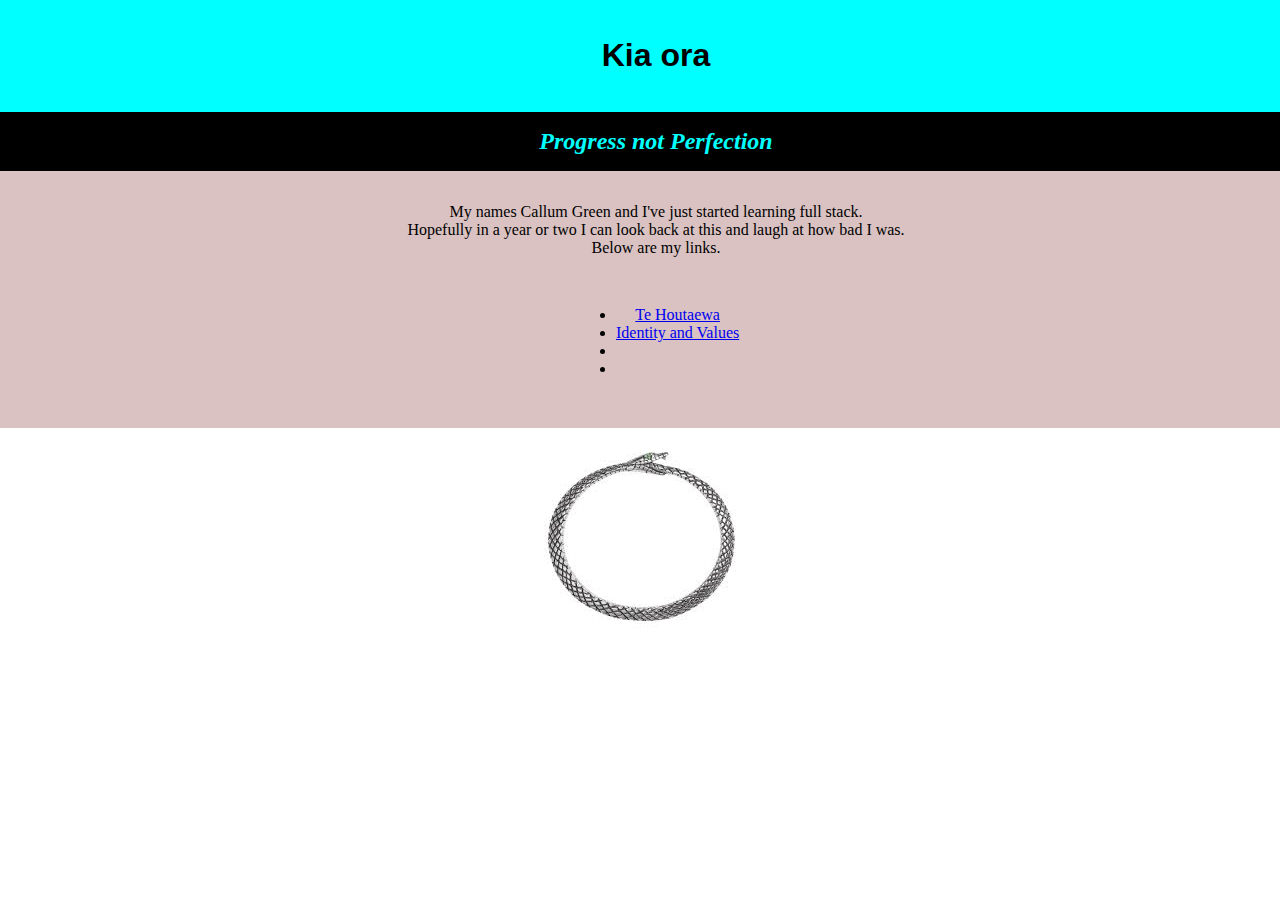
==== index.html @ 5feb27cf "gitignore vite" ====
<!DOCTYPE html>
<html>
  <head>
    <meta charset="UTF-8">
    <meta name="viewport" content="width=device-width, initial-scale=1.0">
    <link href="styles/main.css" rel="stylesheet" type="text/css">
    <title>Secret</title>
  <body">
    <div>
      <div class="h1">
    <h1>Kia ora</h1> 
    </div>
    <div class="h2">
      <h2 class="h2text">Progress not Perfection</h2>
    </div>
    <div class="lowerblock">
     <p> My names Callum Green and I've just started learning full stack.<br>
      Hopefully in a year or two I can look back at this and laugh at how bad I was.<br>
      Below are my links.
    </p>
    <div class="bloglist">
     <p> 
      <ul>
        <li><a href="blog/te-houtaewa-template.html">Te Houtaewa </a></li>
        <LI><a href="blog/identity.html">Identity and Values</a> </LI>
        <li></li>
        <li></li>
      </ul>
     </p>
     </div>
    </div>
    <div>
     <img class="snake" src="[data-uri]">
    </div>  
  </body>
</html>
---- styles/main.css ----
.h2 {
  color: aqua;
  font-style: italic;
  text-align: center;
  background-color: black;
  padding: 1em;
  width: 100%;
  position: sticky;
}
.h2text {
  width: 100%;
  margin-left: auto;
  margin-right: auto;
  text-align: center;
  padding: 0px;
  margin: 0px;
}
.h1 {
  text-align: center;
  overflow: hidden;
  font-family: arial;
  background-color: aqua;
  padding: 1em;
  margin: 0px;
  width: 100%;
}
body {
  margin: 0;
  padding: 0;
  text-align: center;
  width: 100%;
}
.bloglist {
  text-align: center;
  display: inline-block !important;
  padding: 0.1em;
  margin: auto;
  width: 100%;
}
.lowerblock {
  background-color: rgba(209, 179, 179, 0.797);
  margin: 0%;
  padding: 1em;
  width: 100%;
}
html {
  margin: 0;
}
ul {
  display: inline-block;
}
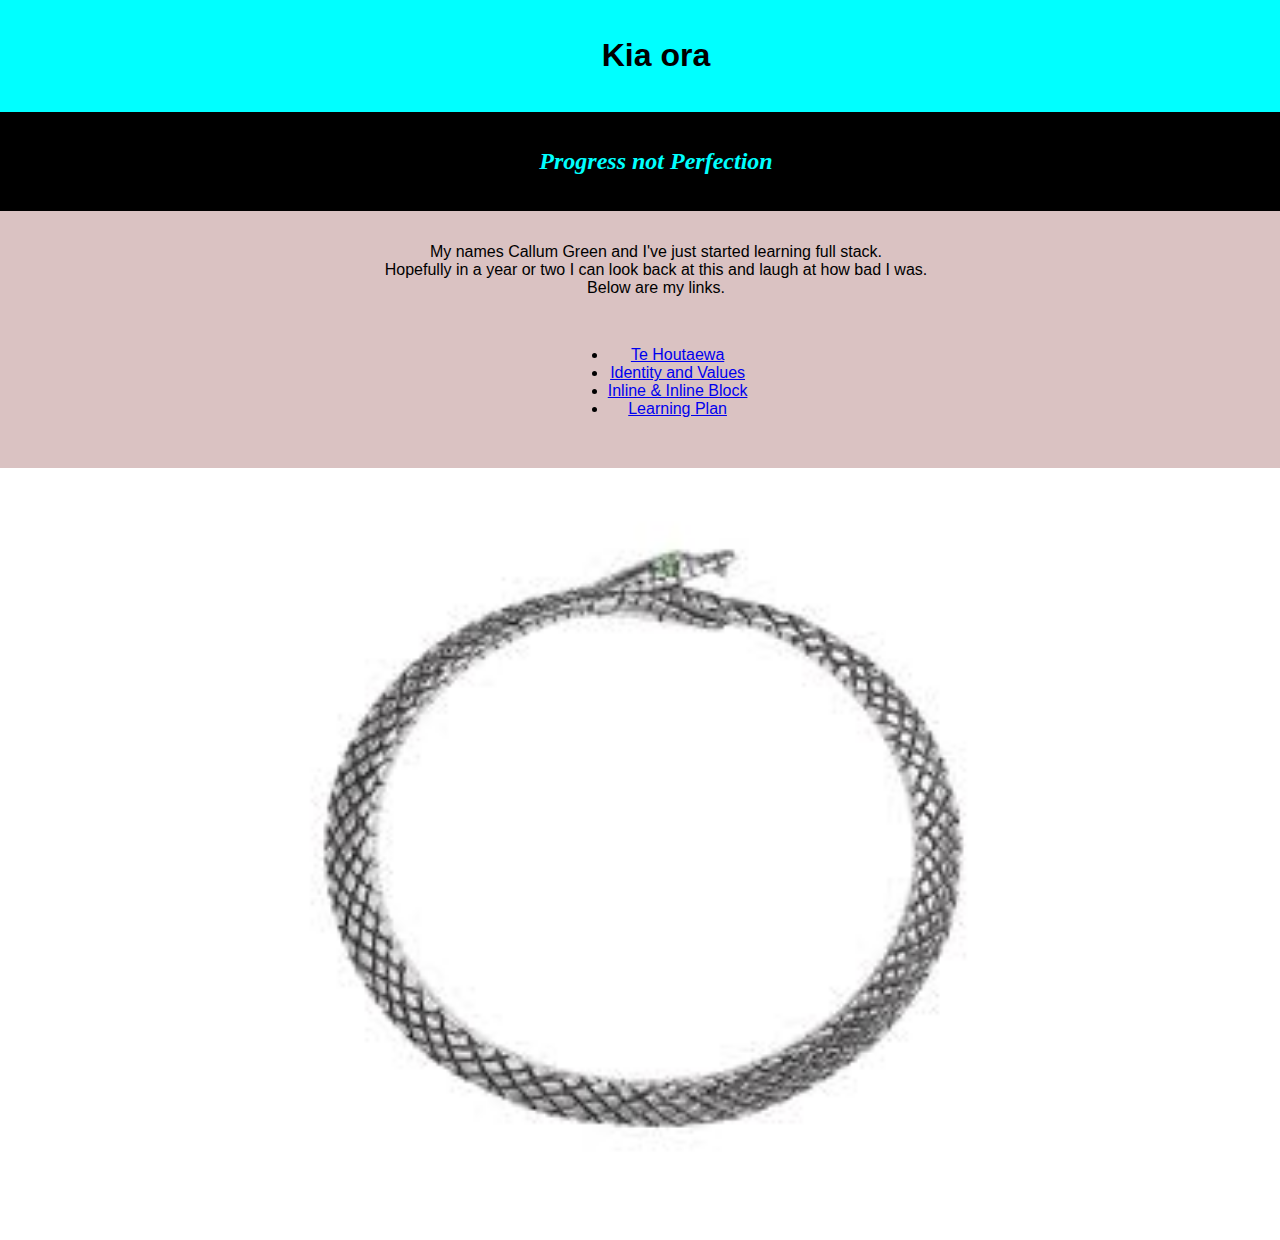
==== commit 56f7ee40: "modified:   .DS_Store" ====
--- a/index.html
+++ b/index.html
@@ -1,11 +1,12 @@
 <!DOCTYPE html>
-<html>
+<html lang="en">
   <head>
     <meta charset="UTF-8">
     <meta name="viewport" content="width=device-width, initial-scale=1.0">
     <link href="styles/main.css" rel="stylesheet" type="text/css">
     <title>Secret</title>
-  <body">
+  </head>
+  <body>
     <div>
       <div class="h1">
     <h1>Kia ora</h1> 
@@ -23,8 +24,8 @@
       <ul>
         <li><a href="blog/te-houtaewa-template.html">Te Houtaewa </a></li>
         <LI><a href="blog/identity.html">Identity and Values</a> </LI>
-        <li></li>
-        <li></li>
+        <li><a href="blog/html-css.html">Inline & Inline Block</a></li>
+        <li><a href="blog/learning-plan.html">Learning Plan</li>
       </ul>
      </p>
      </div>
--- a/styles/main.css
+++ b/styles/main.css
@@ -13,7 +13,6 @@
   margin-right: auto;
   text-align: center;
   padding: 0px;
-  margin: 0px;
 }
 .h1 {
   text-align: center;
@@ -21,7 +20,6 @@
   font-family: arial;
   background-color: aqua;
   padding: 1em;
-  margin: 0px;
   width: 100%;
 }
 body {
@@ -42,6 +40,7 @@
   margin: 0%;
   padding: 1em;
   width: 100%;
+  font-family: 'Segoe UI', Tahoma, Geneva, Verdana, sans-serif;
 }
 html {
   margin: 0;
@@ -49,3 +48,7 @@
 ul {
   display: inline-block;
 }
+.snake {
+  width: 60%;
+  height: auto;
+}
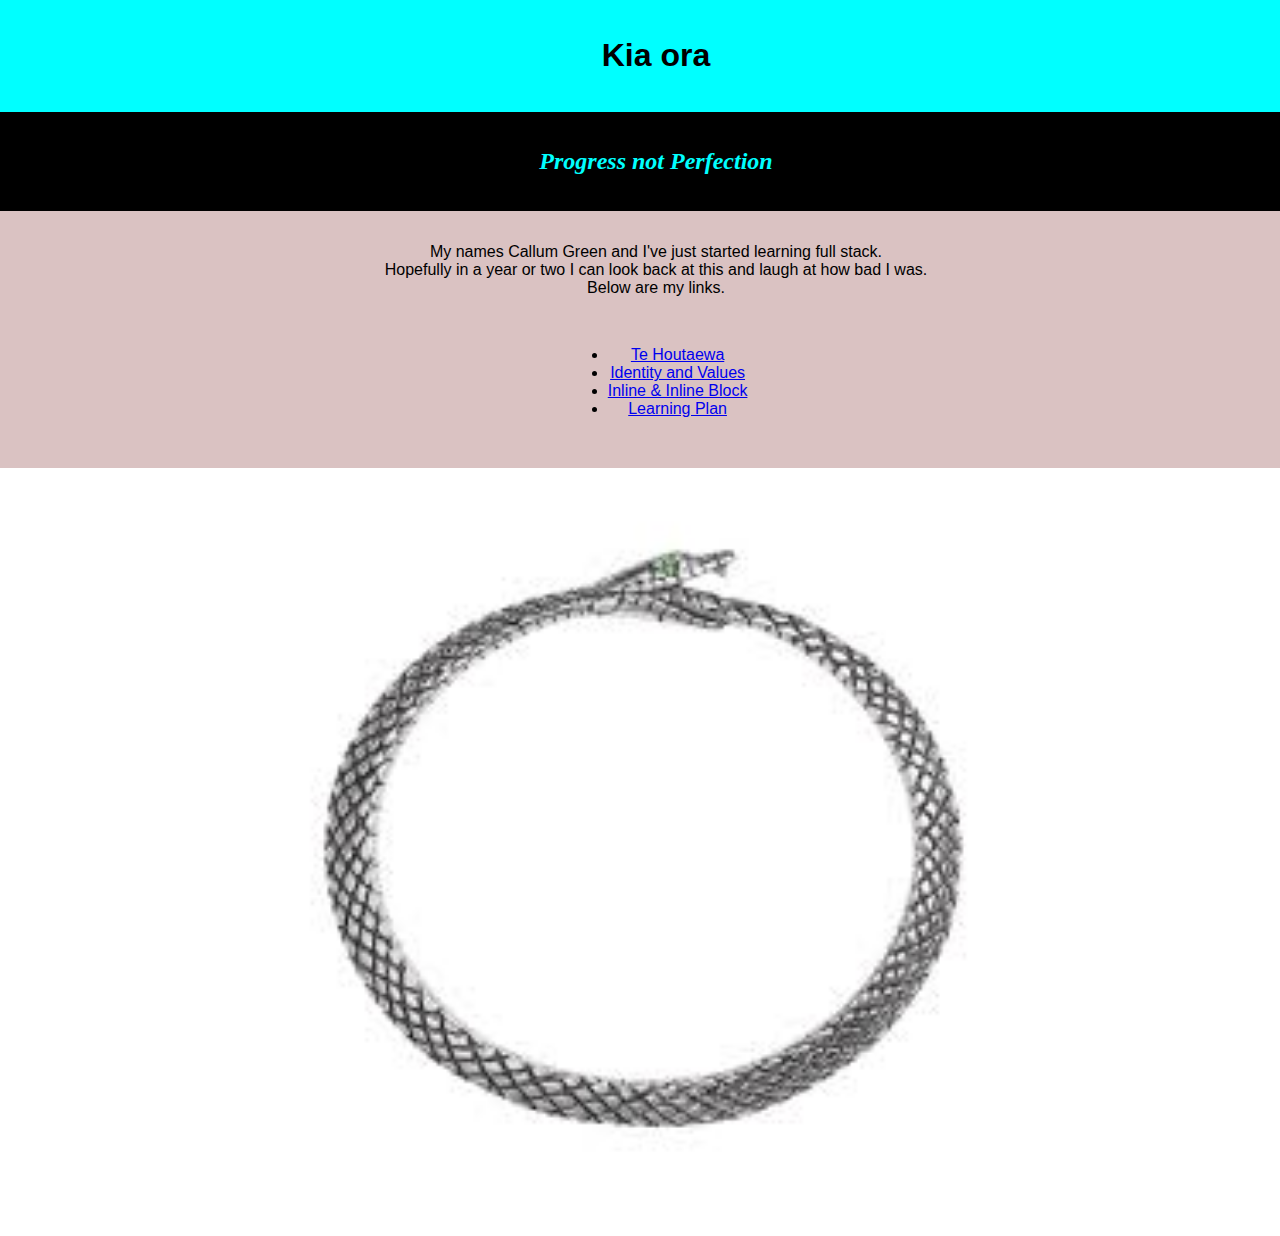
==== commit a9ce296a: "ignore ds_store" ====
--- a/index.html
+++ b/index.html
@@ -30,7 +30,7 @@
      </p>
      </div>
     </div>
-    <div>
+    <div class = snakecont>
      <img class="snake" src="[data-uri]">
     </div>  
   </body>
--- a/styles/main.css
+++ b/styles/main.css
@@ -52,3 +52,12 @@
   width: 60%;
   height: auto;
 }
+.snakecont {
+  display: flex;
+  justify-content: center;
+}
+@media (max-width: 320px) {
+  .snake {
+    width: 50%;
+  }
+}
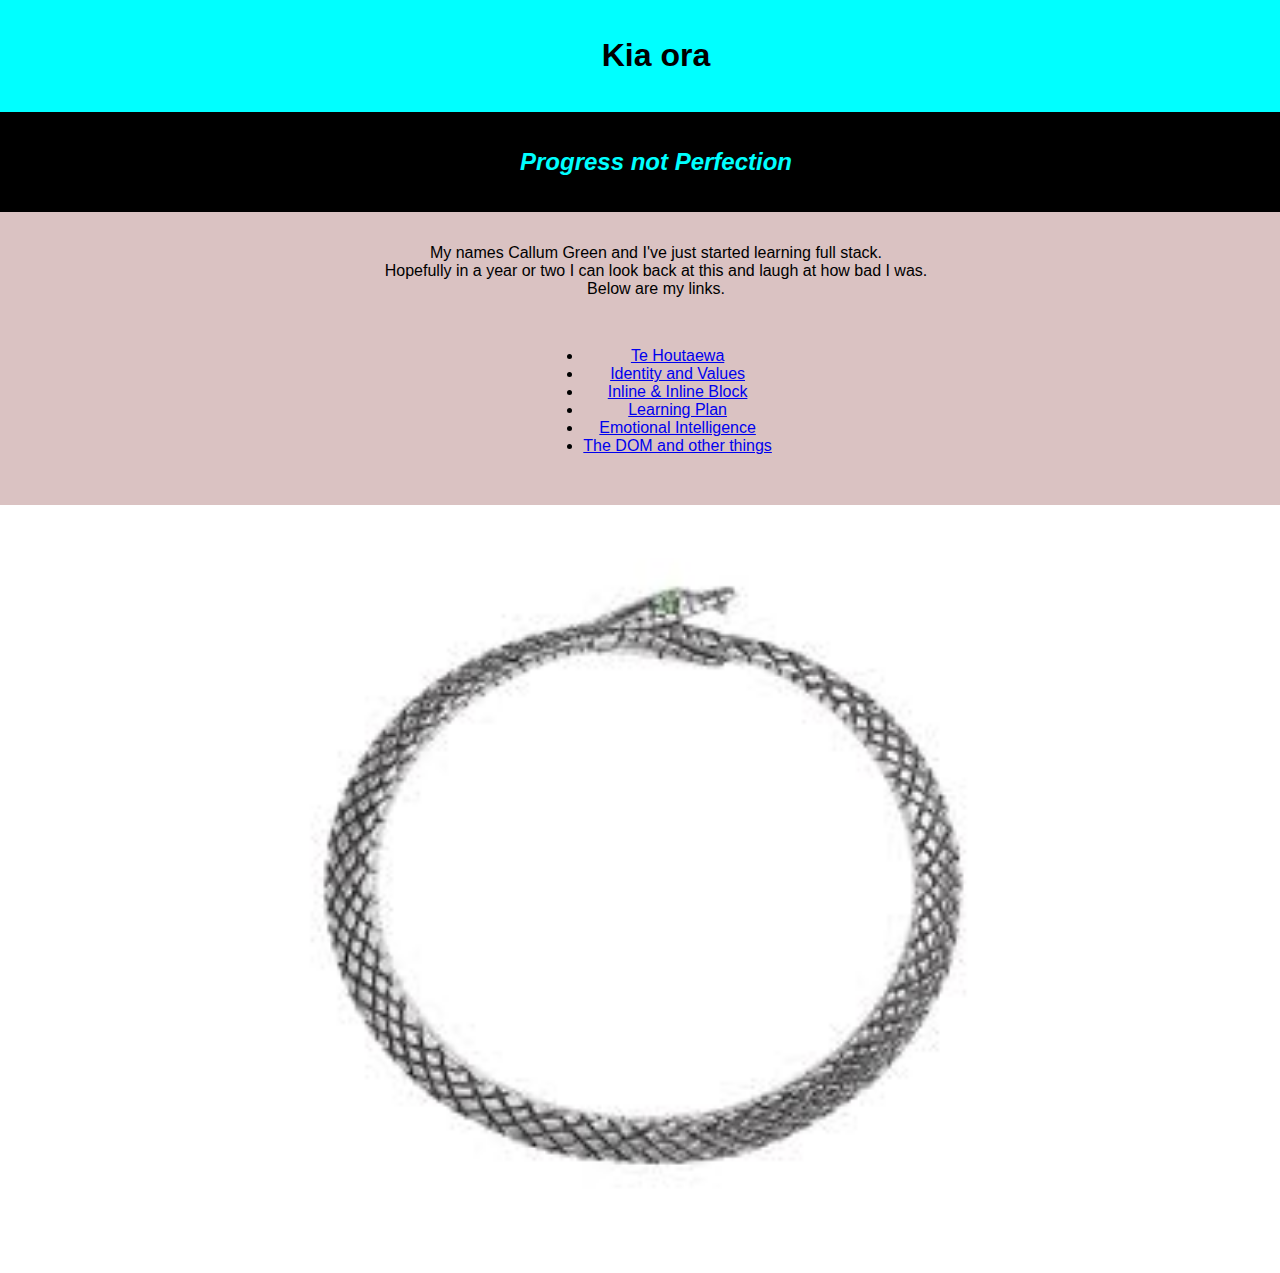
==== commit 0b7083b7: "add two links to index.html" ====
--- a/index.html
+++ b/index.html
@@ -23,9 +23,11 @@
      <p> 
       <ul>
         <li><a href="blog/te-houtaewa-template.html">Te Houtaewa </a></li>
-        <LI><a href="blog/identity.html">Identity and Values</a> </LI>
+        <LI><a href="blog/identity-values.html">Identity and Values</a> </LI>
         <li><a href="blog/html-css.html">Inline & Inline Block</a></li>
         <li><a href="blog/learning-plan.html">Learning Plan</li>
+        <li><a href="blog/emotional-intelligence.html">Emotional Intelligence</a></li>
+        <li><a href="blog/javascript-dom.html">The DOM and other things</a></li>
       </ul>
      </p>
      </div>
--- a/styles/main.css
+++ b/styles/main.css
@@ -1,3 +1,6 @@
+body {
+  font-family: arial;
+}
 .h2 {
   color: aqua;
   font-style: italic;
@@ -29,18 +32,19 @@
   width: 100%;
 }
 .bloglist {
-  text-align: center;
+  text-align: center
   display: inline-block !important;
   padding: 0.1em;
   margin: auto;
   width: 100%;
+  list-style-position: disc;
 }
 .lowerblock {
   background-color: rgba(209, 179, 179, 0.797);
   margin: 0%;
   padding: 1em;
   width: 100%;
-  font-family: 'Segoe UI', Tahoma, Geneva, Verdana, sans-serif;
+  font-family: sans-serif;
 }
 html {
   margin: 0;
@@ -61,3 +65,4 @@
     width: 50%;
   }
 }
+
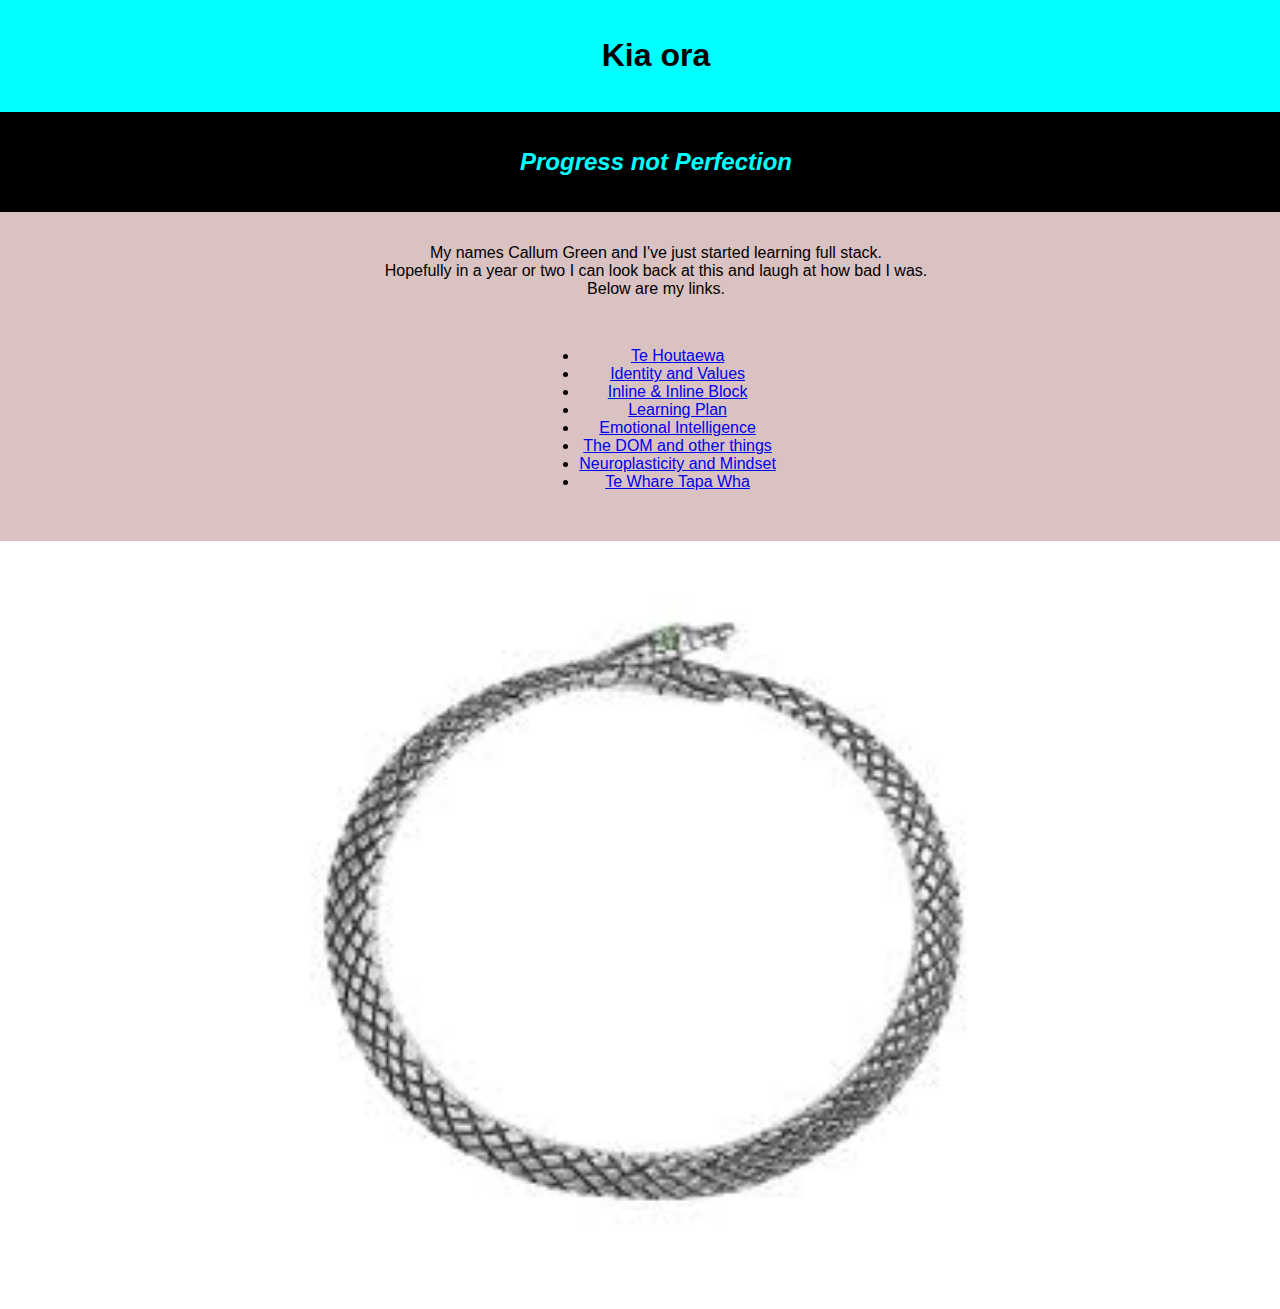
==== commit dffde379: "add html link css" ====
--- a/index.html
+++ b/index.html
@@ -25,9 +25,11 @@
         <li><a href="blog/te-houtaewa-template.html">Te Houtaewa </a></li>
         <LI><a href="blog/identity-values.html">Identity and Values</a> </LI>
         <li><a href="blog/html-css.html">Inline & Inline Block</a></li>
-        <li><a href="blog/learning-plan.html">Learning Plan</li>
+        <li><a href="blog/learning-plan.html">Learning Plan</a></li>
         <li><a href="blog/emotional-intelligence.html">Emotional Intelligence</a></li>
         <li><a href="blog/javascript-dom.html">The DOM and other things</a></li>
+        <li><a href="blog/neuroplasticity.html">Neuroplasticity and Mindset</a></li>
+        <li><a href="blog/te-whare-tapa-wha.html">Te Whare Tapa Wha</a></li>
       </ul>
      </p>
      </div>
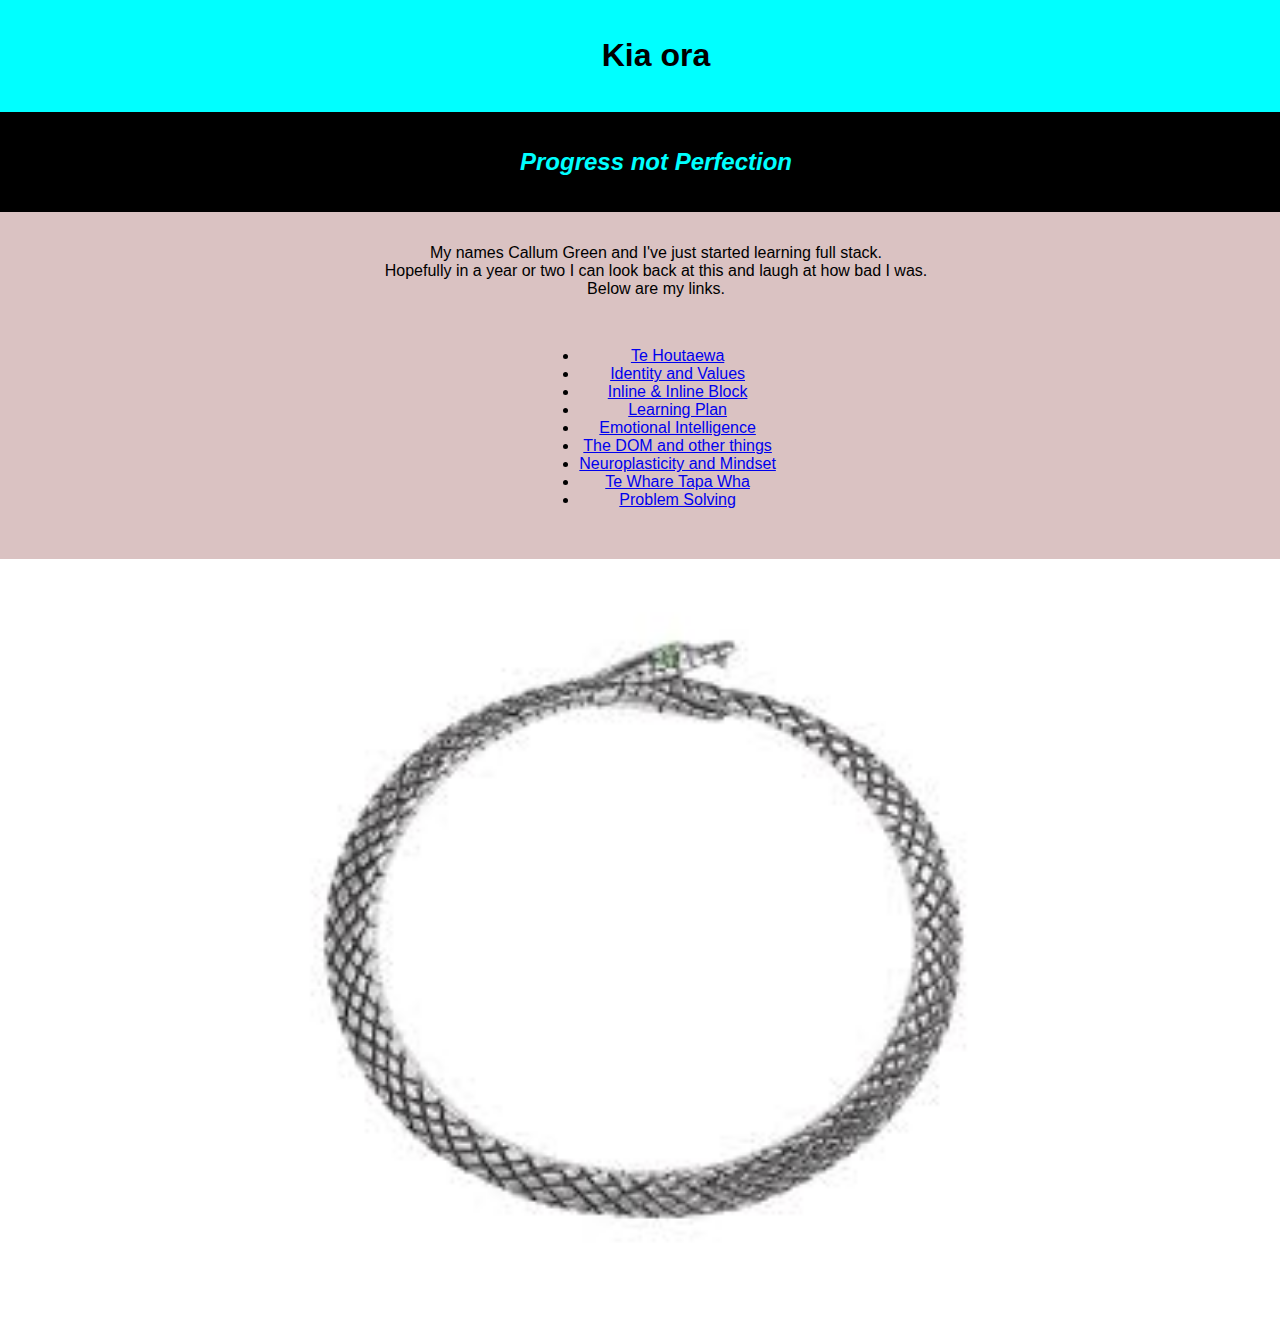
==== commit 8455d7c5: "add content/stylesheet to problem-solving.html add link to index.html" ====
--- a/index.html
+++ b/index.html
@@ -30,6 +30,7 @@
         <li><a href="blog/javascript-dom.html">The DOM and other things</a></li>
         <li><a href="blog/neuroplasticity.html">Neuroplasticity and Mindset</a></li>
         <li><a href="blog/te-whare-tapa-wha.html">Te Whare Tapa Wha</a></li>
+        <li><a href="blog/problem-solving.html">Problem Solving</a></li>
       </ul>
      </p>
      </div>
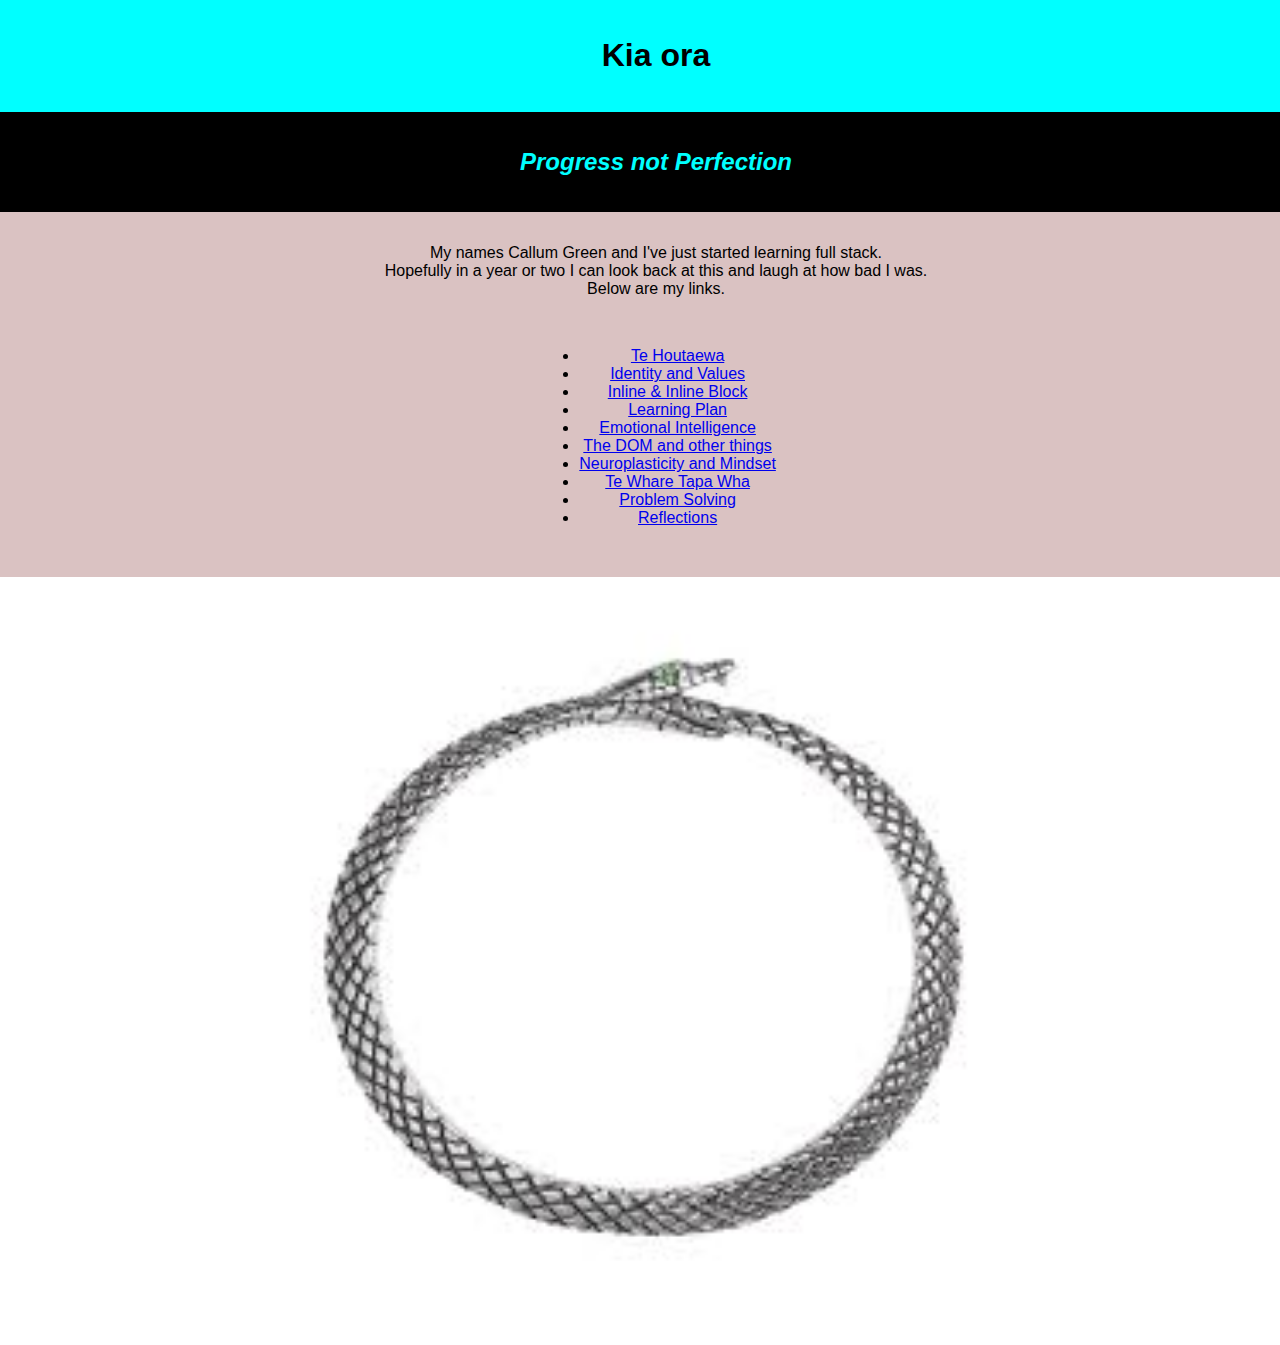
==== commit 302ae359: "update learning plan add reflection" ====
--- a/index.html
+++ b/index.html
@@ -31,6 +31,7 @@
         <li><a href="blog/neuroplasticity.html">Neuroplasticity and Mindset</a></li>
         <li><a href="blog/te-whare-tapa-wha.html">Te Whare Tapa Wha</a></li>
         <li><a href="blog/problem-solving.html">Problem Solving</a></li>
+        <li><a href="blog/foundations-reflection.html">Reflections</a></li>
       </ul>
      </p>
      </div>
